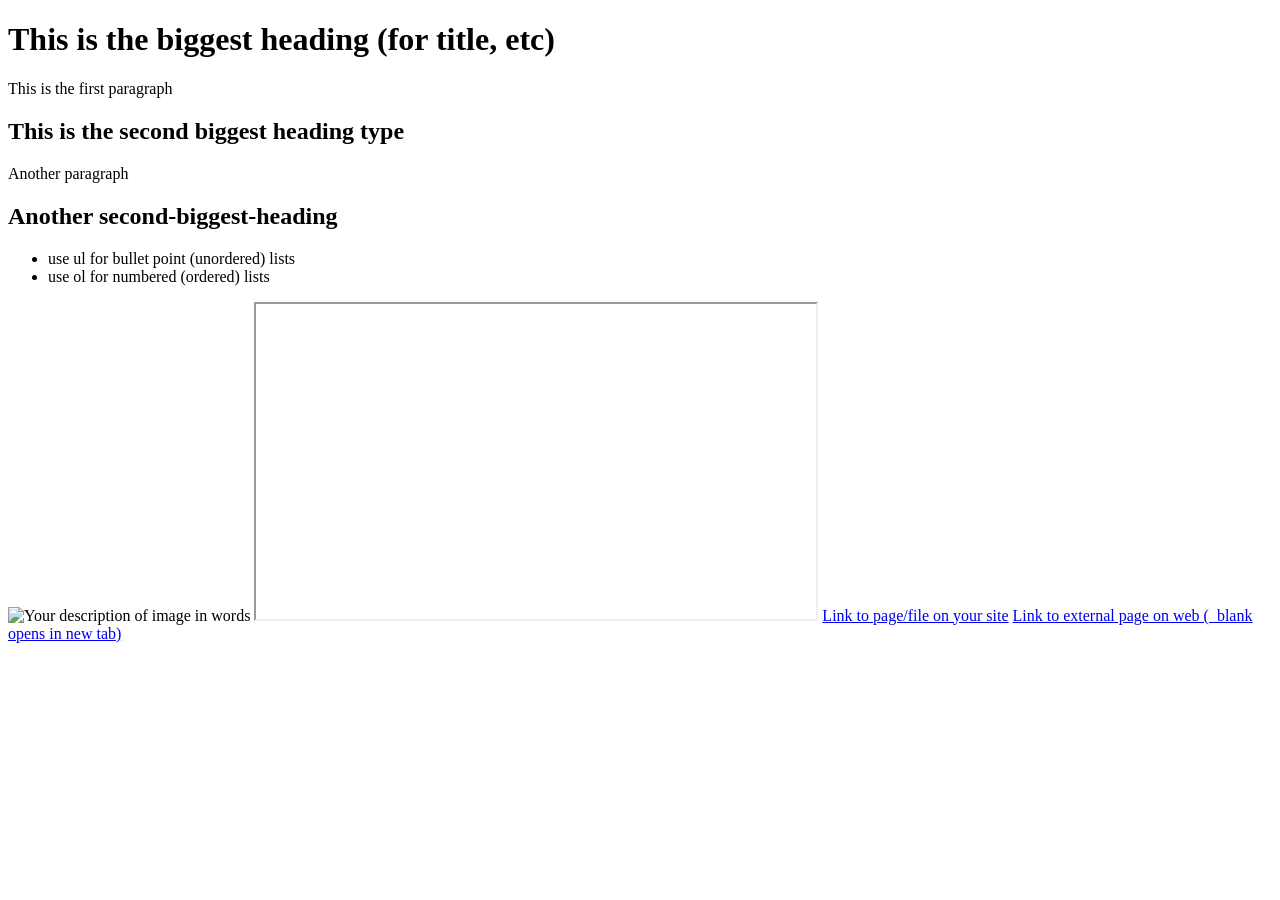
==== screenprint.html @ e171911e "Update screenprint.html" ====
<!DOCTYPE html>
<!--
    Anything you put in between the double-dash arrow symbols shown around
    this block of text is designated a 'comment' intended for human coders
    and ignored by the computer. The top "<!DOCTYPE html>" line of code 
    declares that this text file is to be interpreted as HTML code.
-->

<html lang=en>
<!--
    This opening tag marks the start of the html code.  Everything below
    until the </html> closing tag is part of this element. "lang" is an
    attribute defining the language of the website. The value "en" 
    indicates this site is written in English. We indent the content
    inside an element to make it easier for people to read and understand.
-->

    <head>
    <!--Code *about* the website, NOT displayed in the browser window.-->

        <meta charset="UTF-8"> <!--Sets site to use standard characters.-->

        <meta name="viewport" content="width=device-width, initial-scale=1.0">
        <!-- Sizes your site to the visitor's screen size -->

        <meta name="author" content="Your Name">
        <!--
            Some tags like "meta" are self-closing. They have "attributes" 
            but no inner content and they don't need or use a closing tag.
        -->

        <title>Yourname's Projectname</title>
        <!--The 'title' is what's displayed in the browser tab.-->

<link rel="stylesheet" href="https://cdn.jsdelivr.net/npm/water.css@2/out/water.css">
<link rel="stylesheet" href="/pink.css">


<!--<link rel="stylesheet" href="https://classless.de/classless.css">-->

<!--<link rel="stylesheet"
  href="https://cdn.jsdelivr.net/npm/@picocss/pico@2/css/pico.classless.min.css">-->

<!--<link rel="stylesheet" href="https://cdn.simplecss.org/simple.css">-->
        <!--
            HTML (HyperText Markup Language) code is for the website 
            content. CSS (Cascading Style Sheets) code is for the website 
            style. The line above tells the browser the file location and 
            file name to find this code that you'll write/edit there.
        -->

        <link rel="icon" type="image/png" href="/favicon.png">
        <!--
            If you made/found a favicon, export/name it exactly favicon.png
            and upload to the top level of your repo, then this line of
            code will use it as your site icon in the browser tab.
        -->

    </head>

    <body> <!--Everything to be displayed in the browser window.-->
          
        <!--example headings, paragraphs, lists-->
        <h1>This is the biggest heading (for title, etc)</h1>
        <p>This is the first paragraph</p>
        <h2>This is the second biggest heading type</h2>
        <p>Another paragraph</p>
        <h2>Another second-biggest-heading</h2>
        <ul>
            <li>use ul for bullet point (unordered) lists</li>
            <li>use ol for numbered (ordered) lists</li>
        </ul>

        <!--example images (uploaded to repo's "images" directory)-->
        <img 
            src="images/ExactImageName.webp"
            width="560" 
            alt="Your description of image in words">

        <!--example video (or other content from another webpage)-->
        <iframe 
            src="https://drive.google.com/file/d/FILE_ID/preview"
            width="560" height="315"
            allowfullscreen>
        </iframe>
        <!-- replace FILE_ID in the example link above with
             exact text from your actual video's share link -->

        <!--example links-->
            <a href="/about.html">Link to page/file on your site</a>
            <a href="https://github.com" target="_blank">Link to
                external page on web (_blank opens in new tab)</a>

    </body>
</html>
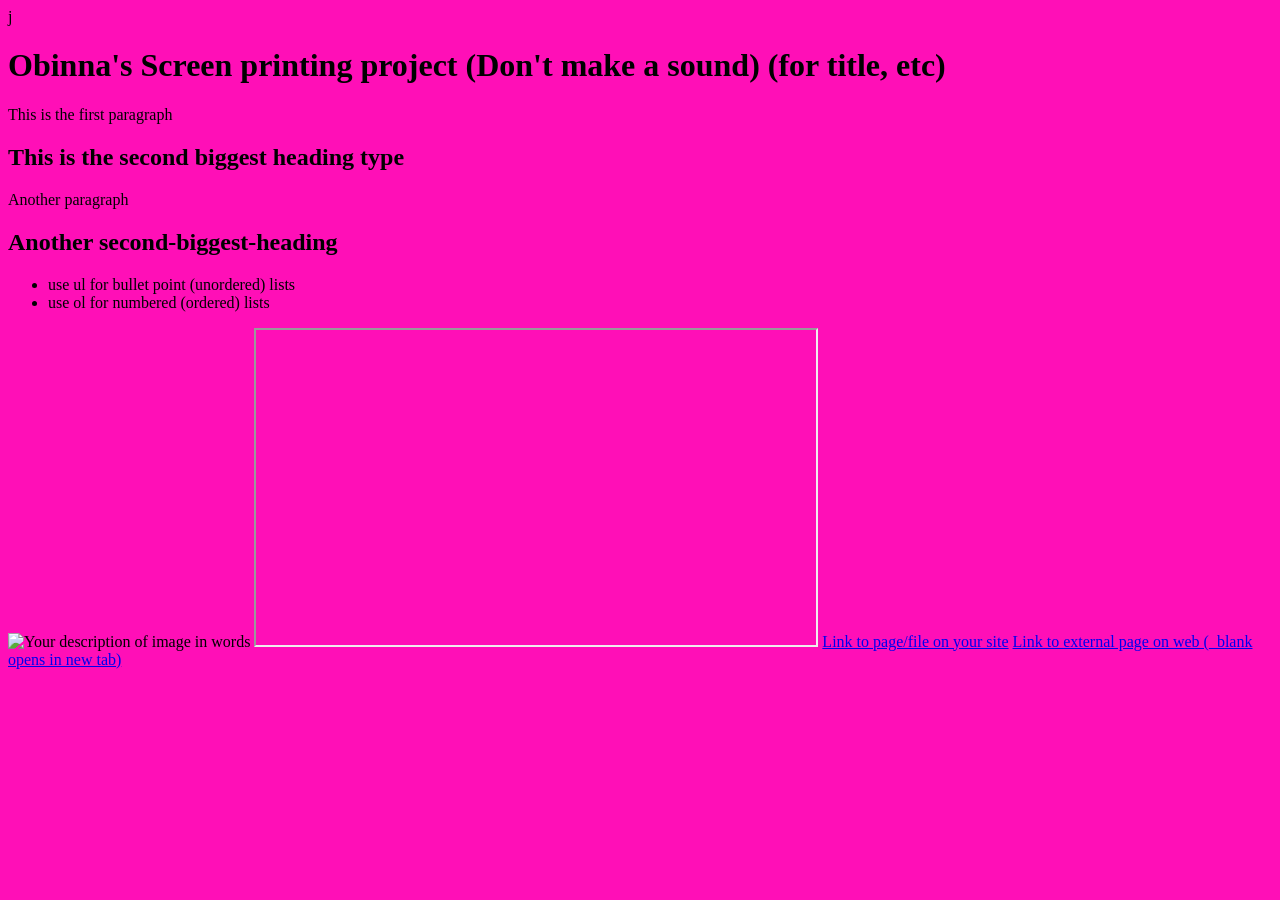
==== commit 059f8a8a: "Update screenprint.html" ====
--- a/screenprint.html
+++ b/screenprint.html
@@ -14,7 +14,7 @@
     indicates this site is written in English. We indent the content
     inside an element to make it easier for people to read and understand.
 -->
-
+j
     <head>
     <!--Code *about* the website, NOT displayed in the browser window.-->
 
@@ -61,7 +61,7 @@
     <body> <!--Everything to be displayed in the browser window.-->
           
         <!--example headings, paragraphs, lists-->
-        <h1>This is the biggest heading (for title, etc)</h1>
+        <h1> Obinna's Screen printing project (Don't make a sound) (for title, etc)</h1>
         <p>This is the first paragraph</p>
         <h2>This is the second biggest heading type</h2>
         <p>Another paragraph</p>
--- a/pink.css
+++ b/pink.css
@@ -0,0 +1,3 @@
+body {
+   background-color: #ff0fb7 !important;
+}
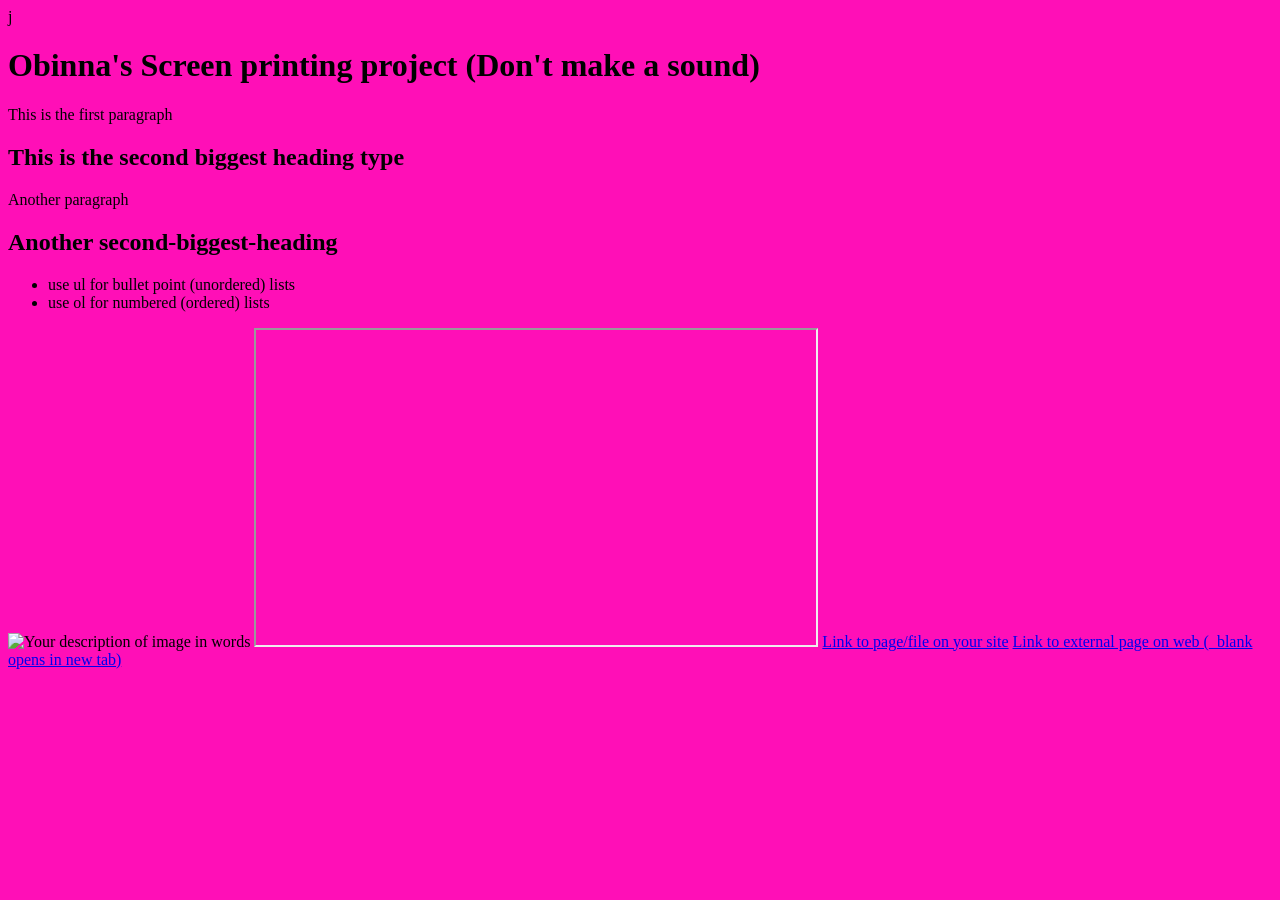
==== commit f9bf38d0: "Update screenprint.html" ====
--- a/screenprint.html
+++ b/screenprint.html
@@ -61,7 +61,7 @@
     <body> <!--Everything to be displayed in the browser window.-->
           
         <!--example headings, paragraphs, lists-->
-        <h1> Obinna's Screen printing project (Don't make a sound) (for title, etc)</h1>
+        <h1> Obinna's Screen printing project (Don't make a sound) </h1>
         <p>This is the first paragraph</p>
         <h2>This is the second biggest heading type</h2>
         <p>Another paragraph</p>
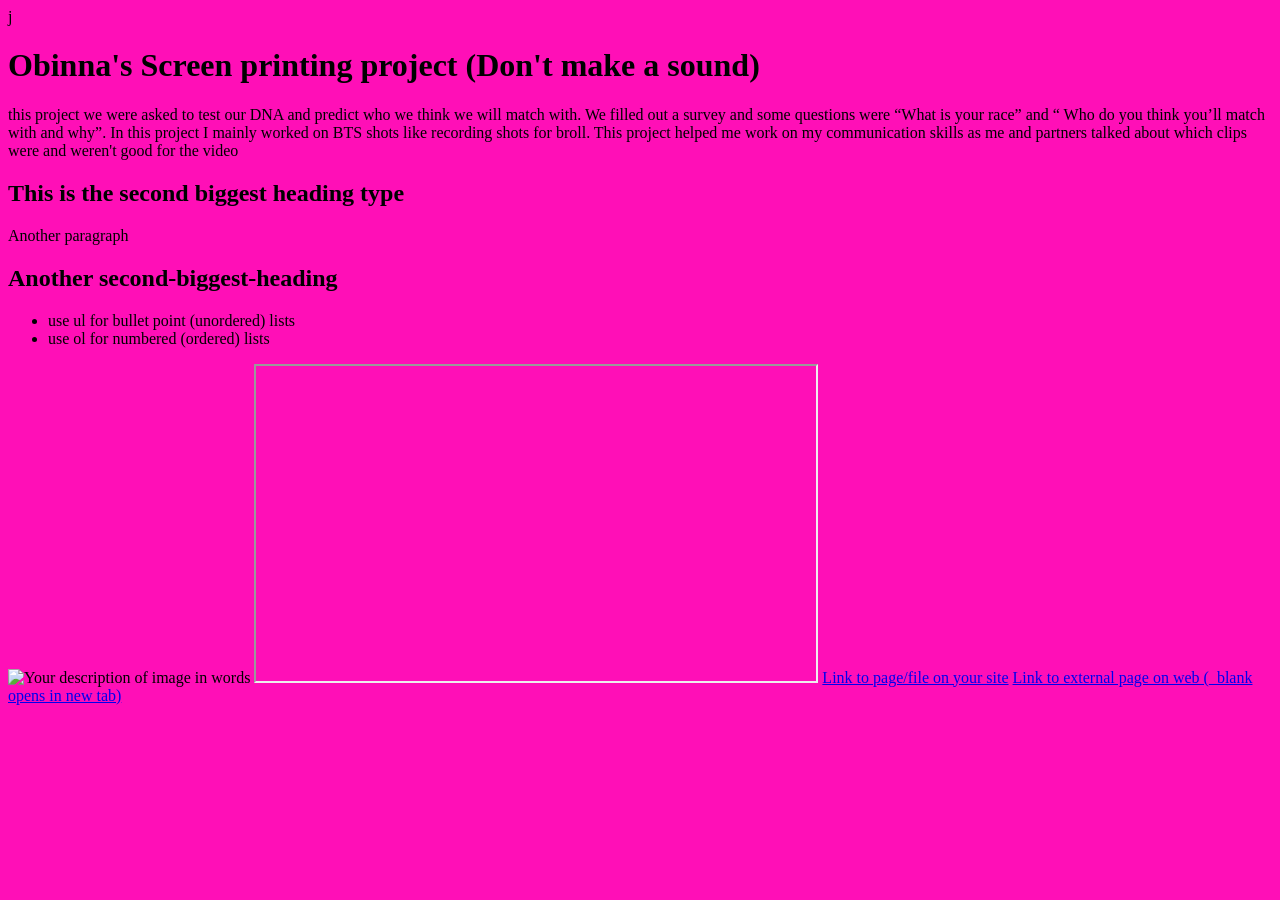
==== commit 68af49d7: "Update screenprint.html" ====
--- a/screenprint.html
+++ b/screenprint.html
@@ -62,7 +62,12 @@
           
         <!--example headings, paragraphs, lists-->
         <h1> Obinna's Screen printing project (Don't make a sound) </h1>
-        <p>This is the first paragraph</p>
+        <p> this project we were asked to test our DNA and predict who we think we will match with. 
+            We filled out a survey and some questions were “What is your race” and
+             “ Who do you think you’ll match with and why”. 
+            In this project I mainly worked on BTS shots like recording shots for broll.
+            This project helped me work on my communication skills as me and 
+            partners talked about which clips were and weren't good for the video</p>
         <h2>This is the second biggest heading type</h2>
         <p>Another paragraph</p>
         <h2>Another second-biggest-heading</h2>
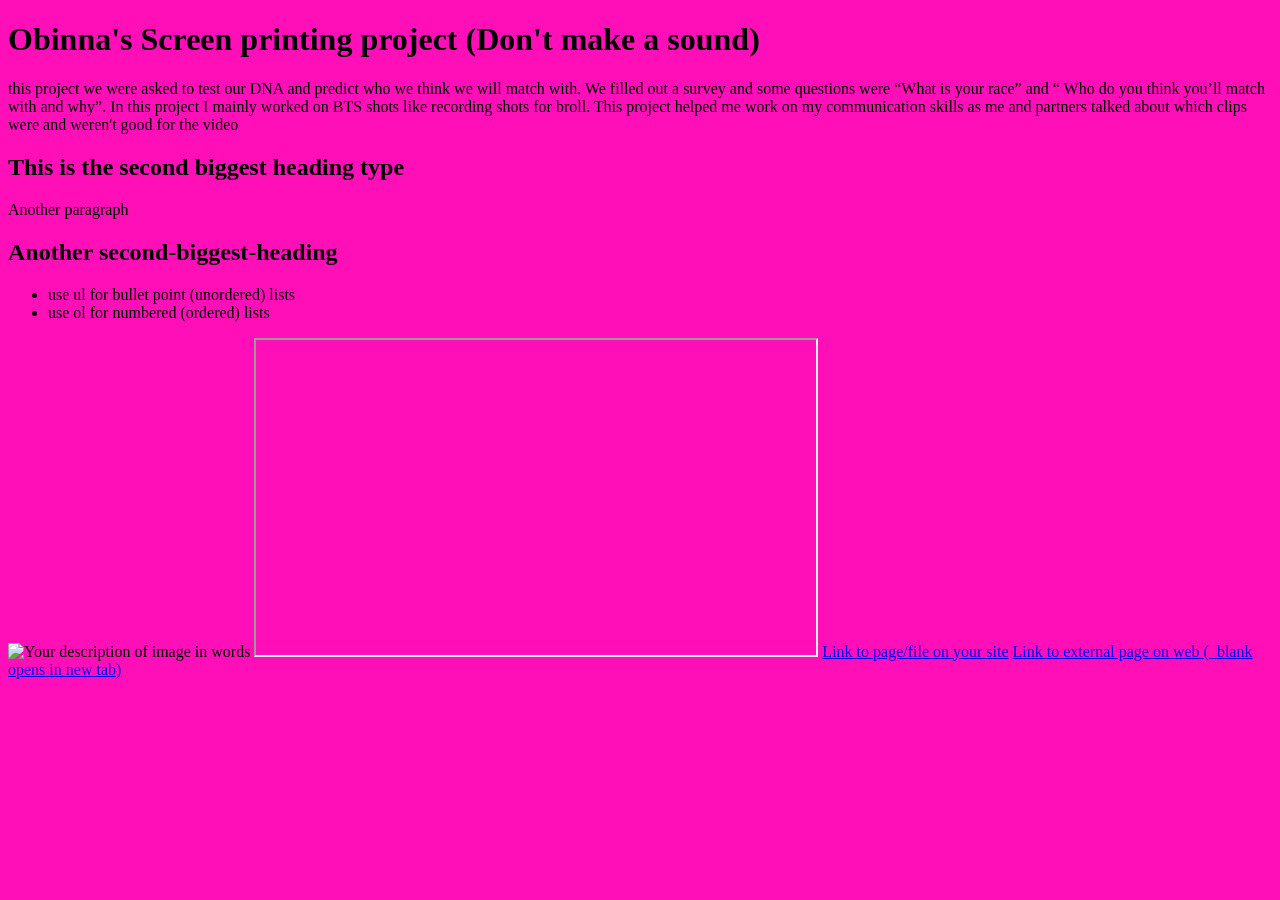
==== commit 039d64ff: "Update screenprint.html" ====
--- a/screenprint.html
+++ b/screenprint.html
@@ -14,7 +14,7 @@
     indicates this site is written in English. We indent the content
     inside an element to make it easier for people to read and understand.
 -->
-j
+
     <head>
     <!--Code *about* the website, NOT displayed in the browser window.-->
 
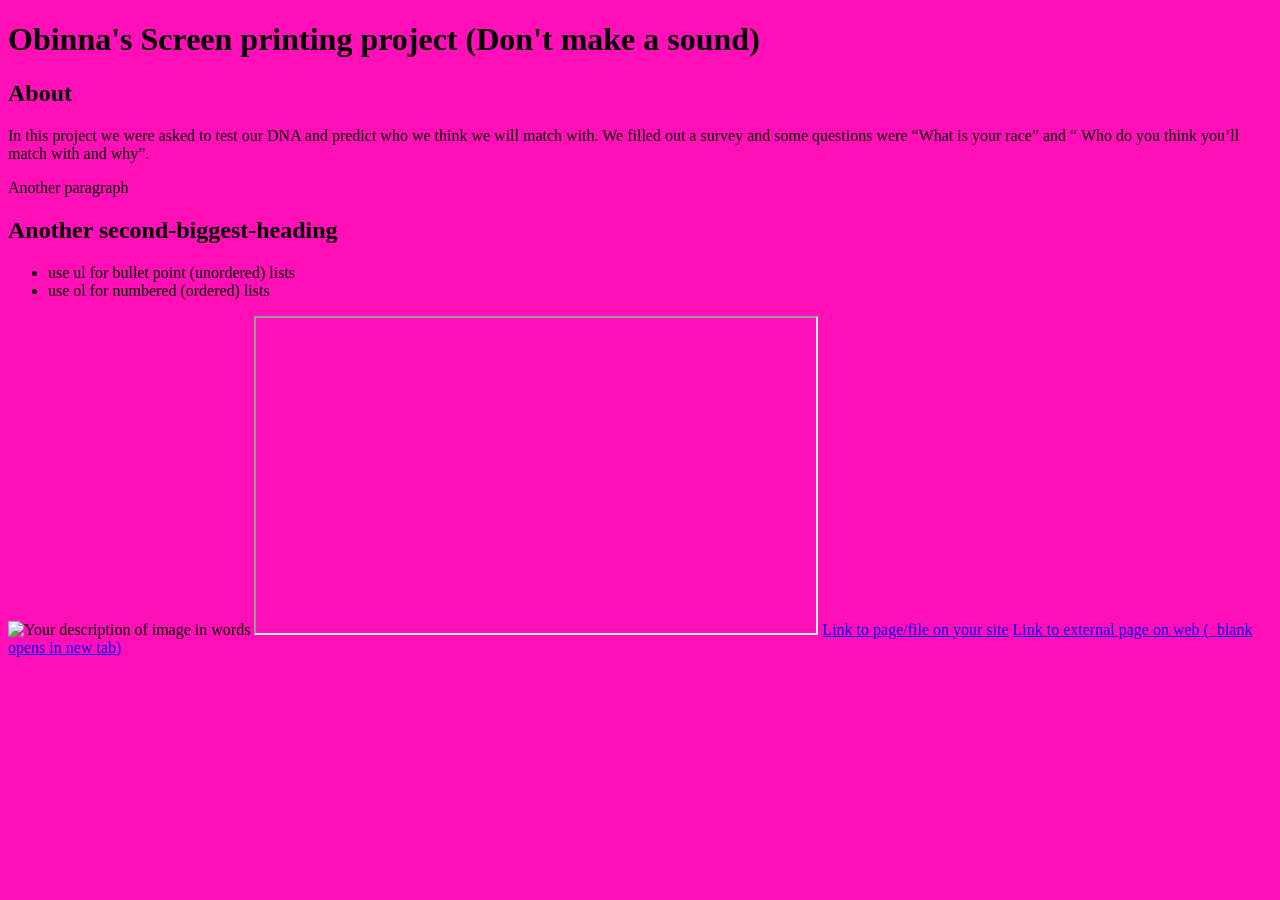
==== commit 174d0e7f: "Update screenprint.html" ====
--- a/screenprint.html
+++ b/screenprint.html
@@ -62,13 +62,10 @@
           
         <!--example headings, paragraphs, lists-->
         <h1> Obinna's Screen printing project (Don't make a sound) </h1>
-        <p> this project we were asked to test our DNA and predict who we think we will match with. 
+         <h2>About</h2>
+        <p> In this project we were asked to test our DNA and predict who we think we will match with. 
             We filled out a survey and some questions were “What is your race” and
-             “ Who do you think you’ll match with and why”. 
-            In this project I mainly worked on BTS shots like recording shots for broll.
-            This project helped me work on my communication skills as me and 
-            partners talked about which clips were and weren't good for the video</p>
-        <h2>This is the second biggest heading type</h2>
+             “ Who do you think you’ll match with and why”. </p>
         <p>Another paragraph</p>
         <h2>Another second-biggest-heading</h2>
         <ul>
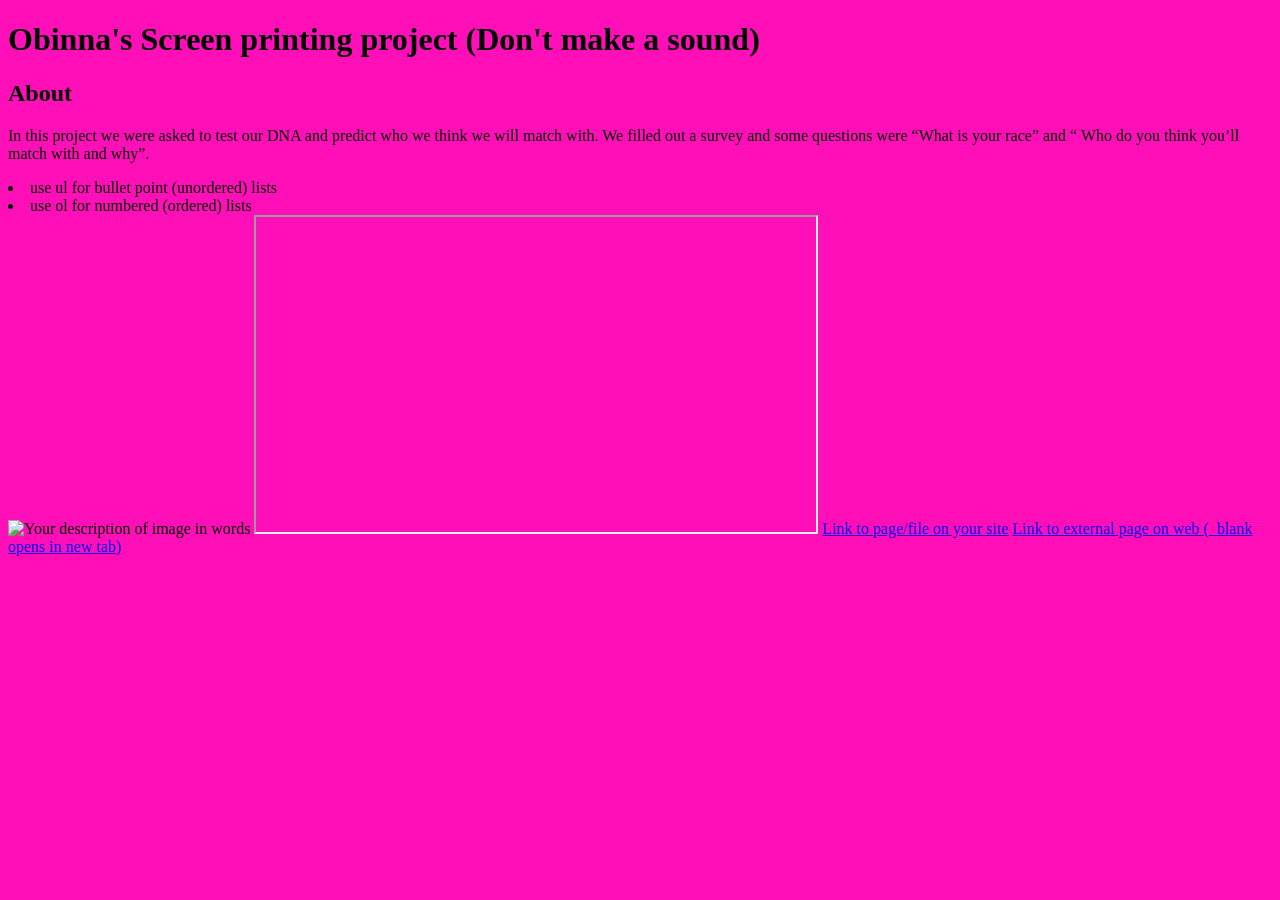
==== commit a4eda95d: "Update screenprint.html" ====
--- a/screenprint.html
+++ b/screenprint.html
@@ -65,10 +65,8 @@
          <h2>About</h2>
         <p> In this project we were asked to test our DNA and predict who we think we will match with. 
             We filled out a survey and some questions were “What is your race” and
-             “ Who do you think you’ll match with and why”. </p>
-        <p>Another paragraph</p>
-        <h2>Another second-biggest-heading</h2>
-        <ul>
+             “ Who do you think you’ll match with and why”.
+       
             <li>use ul for bullet point (unordered) lists</li>
             <li>use ol for numbered (ordered) lists</li>
         </ul>
@@ -81,7 +79,7 @@
 
         <!--example video (or other content from another webpage)-->
         <iframe 
-            src="https://drive.google.com/file/d/FILE_ID/preview"
+            src="https://drive.google.com/file/d/1uBpVyTPt4Za6WFEv30eTZ51k9-nFr0S1/view?usp=drivesdk"
             width="560" height="315"
             allowfullscreen>
         </iframe>
